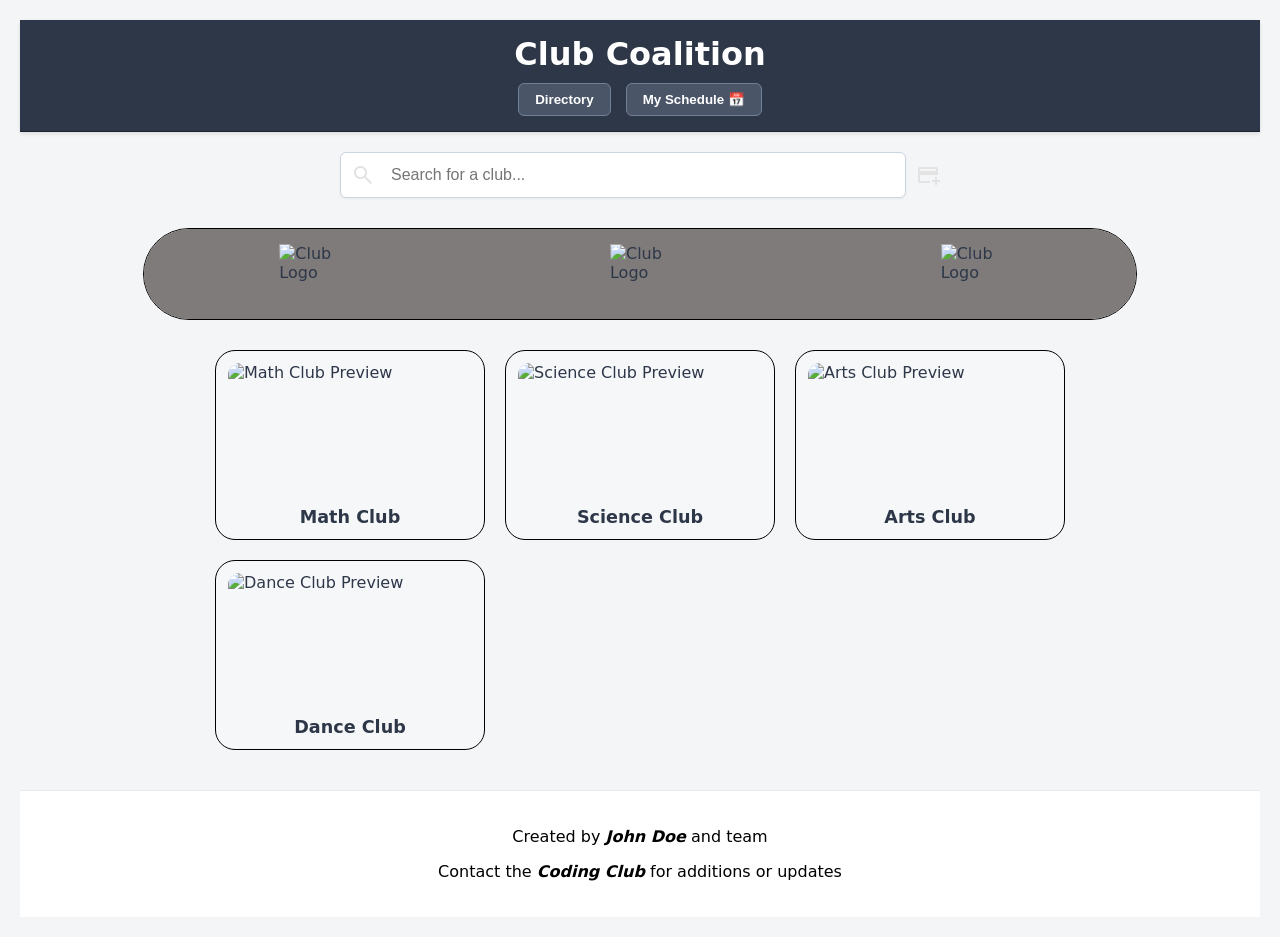
==== index.html @ 8f833a1b "added a calander to see clubs and what days they are on, also added an information card whenever a c" ====
<!DOCTYPE html>
<html lang="en">
<head>
    <meta charset="UTF-8">
    <meta name="viewport" content="width=device-width, initial-scale=1.0">
    <link rel="stylesheet" href="Styles.css">
    <title>Club Coalition</title>
</head>
<body style="background-color: #f4f5f7; color: #2d3748; margin: 0; font-family: system-ui, -apple-system, sans-serif;">

    <!-- Persistent Global Header & Nav -->
    <header class="access" style="background-color: #2d3748; border-bottom: 1px solid #1a202c; padding: 15px; box-shadow: 0 2px 4px rgba(0,0,0,0.1);">
        <h1 style="color: #ffffff; text-align: center; margin: 0 0 10px 0;"><strong>Club Coalition</strong></h1>
        <nav style="display: flex; gap: 15px; justify-content: center;">
            <button onclick="showView('directory-view')" style="cursor:pointer; padding:8px 16px; background:#4a5568; color:#fff; border:1px solid #718096; border-radius:6px; font-weight:600;">Directory</button>
            <button onclick="showView('schedule-view')" style="cursor:pointer; padding:8px 16px; background:#4a5568; color:#fff; border:1px solid #718096; border-radius:6px; font-weight:600;">My Schedule 📅</button>
        </nav>
    </header>

    <!-- VIEW 1: Directory (Home) -->
    <section id="directory-view" class="view">
        <div class="search-row" style="margin: 20px auto; max-width: 600px; display: flex; align-items: center; gap: 10px;">
            <div class="searchBarContainer" style="flex: 1; display: flex; align-items: center; background: #ffffff; border-radius: 6px; padding: 5px 10px; border: 1px solid #cbd5e0; box-shadow: 0 1px 3px rgba(0,0,0,0.05);">
                <img src="search_24dp_E3E3E3_FILL0_wght400_GRAD0_opsz24.png" alt="Search Icon" class="search-icon">
                <input type="text" placeholder="Search for a club..." id="searchBar" style="width: 100%; background: transparent; border: none; color: #2d3748; padding: 8px; outline: none;">
            </div>
            
            <button onclick="showView('add-view')" class="AddClubButton" aria-label="Add Club" style="background:none; border:none; cursor:pointer; padding:0;">
                <img src="add_card_24dp_E3E3E3_FILL0_wght400_GRAD0_opsz24.png" alt="Add Club Icon" title="Add Club">
            </button>
        </div>

        <section class="carousel-container" aria-label="Featured Club Logos">
            <div class="logo-container">
                <img src="https://cdn.freebiesupply.com/logos/large/2x/nvidia-logo-png-transparent.png" alt="Club Logo" class="logo">
                <img src="https://cdn.freebiesupply.com/logos/large/2x/nvidia-logo-png-transparent.png" alt="Club Logo" class="logo">
                <img src="https://cdn.freebiesupply.com/logos/large/2x/nvidia-logo-png-transparent.png" alt="Club Logo" class="logo">
            </div>
        </section>

        <main class="clubs">
            <ul>
                <li class="club-card math-club" onclick="openClubDetails('math')">
                    <a href="javascript:void(0)" style="color: #2d3748; text-decoration: none;">
                        <img src="https://frederictonhigh.nbed.ca/wp-content/uploads/sites/28/2024/10/school-clubs-1200x849-1.png" alt="Math Club Preview">
                        <h3>Math Club</h3>
                    </a>
                </li>
                <li class="club-card science-club" onclick="openClubDetails('science')">
                    <a href="javascript:void(0)" style="color: #2d3748; text-decoration: none;">
                        <img src="https://frederictonhigh.nbed.ca/wp-content/uploads/sites/28/2024/10/school-clubs-1200x849-1.png" alt="Science Club Preview">
                        <h3>Science Club</h3>
                    </a>
                </li>
                <li class="club-card arts-club" onclick="openClubDetails('arts')">
                    <a href="javascript:void(0)" style="color: #2d3748; text-decoration: none;">
                        <img src="https://frederictonhigh.nbed.ca/wp-content/uploads/sites/28/2024/10/school-clubs-1200x849-1.png" alt="Arts Club Preview">
                        <h3>Arts Club</h3>
                    </a>
                </li>
                <li class="club-card dance-club" onclick="openClubDetails('dance')">
                    <a href="javascript:void(0)" style="color: #2d3748; text-decoration: none;">
                        <img src="https://frederictonhigh.nbed.ca/wp-content/uploads/sites/28/2024/10/school-clubs-1200x849-1.png" alt="Dance Club Preview">
                        <h3>Dance Club</h3>
                    </a>
                </li>
            </ul>
        </main>
    </section>

    <!-- VIEW 2: Club Details -->
    <section id="details-view" class="view" style="display: none;">
        <main style="max-width: 800px; margin: 30px auto; padding: 20px;">
            <p><a href="javascript:void(0)" onclick="showView('directory-view')" style="color: #4a5568; text-decoration: none; font-weight: 600;">← Back to Directory</a></p>
            <div id="club-card-details" style="border: 1px solid #e2e8f0; padding: 24px; border-radius: 12px; background: #ffffff; color: #2d3748; box-shadow: 0 4px 6px rgba(0,0,0,0.05);">
                <h2 id="club-title" style="color: #1a202c;">Loading...</h2>
                <p><strong>Supervisor / Advisor:</strong> <span id="club-supervisor">-</span></p>
                <p><strong>Location:</strong> <span id="club-room">-</span></p>
                <p><strong>Google Classroom / Join Code:</strong> <code id="club-code" style="background:#edf2f7; color:#2d3748; padding:4px 8px; border-radius:4px; font-weight: bold; border: 1px solid #cbd5e0;">-</code></p>
                <p><strong>Description:</strong></p>
                <p id="club-description" style="color: #4a5568;">-</p>

                <div style="margin-top: 30px; display: flex; gap: 15px; align-items: center;">
                    <button id="join-btn" onclick="toggleJoinClub()" style="padding: 12px 24px; font-weight: bold; background: #2d3748; color: white; border: none; border-radius: 6px; cursor: pointer;">
                        Join Club & Add to Schedule
                    </button>
                    <button onclick="showView('schedule-view')" style="padding: 12px 20px; border:1px solid #cbd5e0; background: #edf2f7; color: #2d3748; border-radius: 6px; cursor:pointer; font-weight: 600;">
                        View My Schedule 📅
                    </button>
                </div>
            </div>
        </main>
    </section>

    <!-- VIEW 3: Schedule View -->
    <section id="schedule-view" class="view" style="display: none;">
        <main style="max-width: 1000px; margin: 30px auto; padding: 20px;">
            <div style="display: flex; justify-content: space-between; align-items: center; margin-bottom: 15px;">
                <p style="margin:0;"><a href="javascript:void(0)" onclick="showView('directory-view')" style="color: #4a5568; text-decoration: none; font-weight: 600;">← Back to Directory</a></p>
                <!-- Bulk ICS Export Button -->
                <button onclick="downloadICS()" style="background:#2d3748; color:white; padding:10px 18px; border:none; border-radius:6px; cursor:pointer; font-weight:bold; box-shadow: 0 2px 4px rgba(0,0,0,0.1);">
                    📥 Sync All Events to Google Calendar (.ics)
                </button>
            </div>
            
            <div style="background: #ffffff; border-radius: 12px; border: 1px solid #e2e8f0; box-shadow: 0 4px 12px rgba(0,0,0,0.05); padding: 20px;">
                <h2 id="calendar-month-title" style="margin: 0 0 20px 0; color: #1a202c; text-align: center;">Month Year</h2>
                
                <div style="display: grid; grid-template-columns: repeat(7, 1fr); text-align: center; font-weight: bold; color: #718096; border-bottom: 2px solid #edf2f7; padding-bottom: 10px; margin-bottom: 10px;">
                    <div>Sun</div>
                    <div>Mon</div>
                    <div>Tue</div>
                    <div>Wed</div>
                    <div>Thu</div>
                    <div>Fri</div>
                    <div>Sat</div>
                </div>

                <div id="calendar-grid" style="display: grid; grid-template-columns: repeat(7, 1fr); gap: 6px;"></div>
            </div>
        </main>
    </section>

    <!-- VIEW 4: Add Club Form View -->
    <section id="add-view" class="view" style="display: none;">
        <main style="display: flex; flex-direction: column; align-items: center; margin: 30px auto; width: 100%; max-width: 920px;">
            <p style="align-self: flex-start; margin-bottom: 15px;">
                <a href="javascript:void(0)" onclick="showView('directory-view')" style="color: #4a5568; text-decoration: none; font-weight: 600;">← Back to Directory</a>
            </p>
            <div style="background: #ffffff; width: 100%; border-radius: 12px; padding: 20px 10px; border: 1px solid #e2e8f0; box-shadow: 0 4px 12px rgba(0,0,0,0.05);">
                <iframe 
                    src="https://docs.google.com/forms/d/e/1FAIpQLSd6o1mnyf3bCKKNLzgaKZmc_MJKf9AfraTqd9th6pvdMtyCLQ/viewform?embedded=true" 
                    style="width: 100%; height: 850px; border: none;" 
                    marginheight="0" 
                    marginwidth="0">
                    Loading…
                </iframe>
            </div>
        </main>
    </section>

    <!-- Footer -->
    <footer style="text-align: center; padding: 20px; border-top: 1px solid #e2e8f0; margin-top: 40px; color: #718096; background: #ffffff;">
        <p>Created by <strong><em>John Doe</em></strong> and team</p>
        <p>Contact the <strong><em>Coding Club</em></strong> for additions or updates</p>
    </footer>

    <!-- JS Scripts -->
    <script src="clubs.js"></script>
    <script src="script.js"></script>
    <script>
        let currentClubId = null;

        function showView(viewId) {
            document.querySelectorAll('.view').forEach(sec => sec.style.display = 'none');
            document.getElementById(viewId).style.display = 'block';

            if (viewId === 'schedule-view') {
                renderGoogleCalendar();
            }
        }

        function openClubDetails(id) {
            currentClubId = id;
            const club = CLUBS_DATA[id];
            if (!club) return;

            document.getElementById('club-title').textContent = club.name;
            document.getElementById('club-supervisor').textContent = club.supervisor;
            document.getElementById('club-room').textContent = club.room;
            document.getElementById('club-code').textContent = club.classCode;
            document.getElementById('club-description').textContent = club.description;

            updateButtonState();
            showView('details-view');
        }

        function getJoinedClubs() {
            return JSON.parse(localStorage.getItem('joinedClubs') || '[]');
        }

        function updateButtonState() {
            const joined = getJoinedClubs();
            const btn = document.getElementById('join-btn');
            if (joined.includes(currentClubId)) {
                btn.textContent = "Leave Club (Remove from Schedule)";
                btn.style.background = "#e53e3e";
            } else {
                btn.textContent = "Join Club & Add to Schedule";
                btn.style.background = "#2d3748";
            }
        }

        function toggleJoinClub() {
            let joined = getJoinedClubs();
            if (joined.includes(currentClubId)) {
                joined = joined.filter(id => id !== currentClubId);
            } else {
                joined.push(currentClubId);
            }
            localStorage.setItem('joinedClubs', JSON.stringify(joined));
            updateButtonState();
        }

        // Calendar Grid Renderer
        function renderGoogleCalendar() {
            const joinedIds = getJoinedClubs();
            const grid = document.getElementById('calendar-grid');
            const title = document.getElementById('calendar-month-title');
            grid.innerHTML = '';

            const now = new Date();
            const year = now.getFullYear();
            const month = now.getMonth();

            const monthName = now.toLocaleDateString(undefined, { month: 'long', year: 'numeric' });
            title.textContent = monthName;

            const firstDayIndex = new Date(year, month, 1).getDay();
            const totalDays = new Date(year, month + 1, 0).getDate();

            for (let i = 0; i < firstDayIndex; i++) {
                const emptyCell = document.createElement('div');
                emptyCell.style.cssText = "min-height: 90px; background: #f7fafc; border-radius: 6px; border: 1px solid #edf2f7;";
                grid.appendChild(emptyCell);
            }

            for (let day = 1; day <= totalDays; day++) {
                const dayDate = new Date(year, month, day);
                const dayOfWeek = dayDate.getDay();

                const dayCell = document.createElement('div');
                dayCell.style.cssText = "min-height: 90px; background: #ffffff; border: 1px solid #e2e8f0; border-radius: 6px; padding: 6px; display: flex; flex-direction: column; gap: 4px;";
                
                const dayNum = document.createElement('span');
                dayNum.style.cssText = "font-weight: bold; font-size: 12px; color: #4a5568;";
                dayNum.textContent = day;
                dayCell.appendChild(dayNum);

                if (day === now.getDate() && month === now.getMonth() && year === now.getFullYear()) {
                    dayCell.style.borderColor = "#2d3748";
                    dayNum.style.cssText = "background: #2d3748; color: white; border-radius: 50%; width: 20px; height: 20px; display: flex; align-items: center; justify-content: center; font-size: 11px;";
                }

                joinedIds.forEach(id => {
                    const club = CLUBS_DATA[id];
                    if (club && club.meetingDayOfWeek === dayOfWeek) {
                        const eventBadge = document.createElement('div');
                        eventBadge.style.cssText = "background: #edf2f7; color: #2d3748; border-left: 3px solid #4a5568; padding: 3px 6px; border-radius: 3px; font-size: 11px; font-weight: 600; display: block; overflow: hidden; white-space: nowrap; text-overflow: ellipsis;";
                        eventBadge.title = `${club.name} (${club.meetingTime})`;
                        eventBadge.textContent = `${club.meetingTime} ${club.name}`;
                        dayCell.appendChild(eventBadge);
                    }
                });

                grid.appendChild(dayCell);
            }
        }

        // Bulk ICS File Downloader Function
        function downloadICS() {
            const joinedIds = getJoinedClubs();
            if (joinedIds.length === 0) {
                alert("Please join at least one club from the directory first!");
                return;
            }

            let icsLines = [
                "BEGIN:VCALENDAR",
                "VERSION:2.0",
                "PRODID:-//Club Coalition//Schedule//EN",
                "CALSCALE:GREGORIAN"
            ];

            const now = new Date();
            const year = now.getFullYear();
            const month = now.getMonth();

            joinedIds.forEach(id => {
                const club = CLUBS_DATA[id];
                if (!club) return;

                const daysInMonth = new Date(year, month + 1, 0).getDate();
                for (let d = 1; d <= daysInMonth; d++) {
                    const dateObj = new Date(year, month, d);
                    if (dateObj.getDay() === club.meetingDayOfWeek) {
                        const [hours, minutes] = club.meetingTime.split(':').map(Number);
                        
                        const start = new Date(dateObj);
                        start.setHours(hours, minutes, 0);
                        const end = new Date(start.getTime() + (club.durationMinutes || 60) * 60000);

                        const formatDate = (date) => date.toISOString().replace(/-|:|\.\d\d\d/g, '');

                        icsLines.push(
                            "BEGIN:VEVENT",
                            `SUMMARY:${club.name} Meeting`,
                            `DESCRIPTION:Supervisor: ${club.supervisor}\\nClass Code: ${club.classCode}`,
                            `LOCATION:${club.room}`,
                            `DTSTART:${formatDate(start)}`,
                            `DTEND:${formatDate(end)}`,
                            "END:VEVENT"
                        );
                    }
                }
            });

            icsLines.push("END:VCALENDAR");

            const blob = new Blob([icsLines.join("\r\n")], { type: "text/calendar;charset=utf-8" });
            const link = document.createElement("a");
            link.href = window.URL.createObjectURL(blob);
            link.setAttribute("download", "club_schedule.ics");
            document.body.appendChild(link);
            link.click();
            document.body.removeChild(link);
        }
    </script>
</body>
</html>
---- Styles.css ----
body {
    background-color: #dcb3b3;
    font-family: system-ui, -apple-system, sans-serif;
    margin: 0;
    padding: 20px;
}

h1, p {
    text-align: center;
    color: #000000;
}

/* Header & Search Bar Setup */
.access {
    display: flex;
    flex-direction: column;
    align-items: center;
}

.search-row {
    display: flex;
    flex-direction: row;
    align-items: center;
    justify-content: space-between;
    width: 90%;
    max-width: 800px;
    margin: 20px auto;
    gap: 15px;
}

.searchBarContainer {
    display: flex;
    align-items: center;
    border: 1px solid #000000;
    border-radius: 25px;
    padding: 6px 12px;
    flex: 1;
}

.search-icon {
    width: 24px;
    height: 24px;
    margin-right: 8px;
}

.searchBarContainer input {
    border: none;
    outline: none;
    font-size: 16px;
    width: 100%;
    background-color: transparent;
}

.AddClubButton {
    display: flex;
    align-items: center;
    justify-content: center;
    border-radius: 25px;
    border: 1px solid #000000;
    padding: 6px 12px;
    background-color: transparent;
    cursor: pointer;
    text-decoration: none;
}

.AddClubButton img {
    width: 24px;
    height: 24px;
}

/* Infinite Marquee Carousel */
.carousel-container {
    display: flex;
    overflow: hidden;
    width: 80%;
    margin: 30px auto;
    border: 1px solid #000000;
    border-radius: 100px;
}

.logo-container {
    display: flex;
    justify-content: space-around;
    align-items: center;
    background-color: #7f7b7b;
    padding: 15px 0;
    min-width: 100%;
    flex-shrink: 0;
    animation: marqueeScroll 15s linear infinite;
}

.logo {
    width: 60px;
    height: 60px;
    object-fit: contain;
}

@keyframes marqueeScroll {
    0% { transform: translateX(0); }
    100% { transform: translateX(-100%); }
}

/* Club Directory - 3 Cards Per Row Grid */
.clubs ul {
    display: flex;
    flex-wrap: wrap;
    justify-content: flex-start;
    gap: 20px;
    list-style: none;
    padding: 0;
    max-width: 850px; /* Constrains total grid width */
    margin: 30px auto; /* Centers the 3-column block on screen */
}

.club-card {
    border: 1px solid #000000;
    border-radius: 20px;
    padding: 12px;
    width: calc((100% - 40px) / 3); /* (Total width minus 2 gap spaces) / 3 columns */
    box-sizing: border-box;
    background-color: rgba(255, 255, 255, 0.2);
    transition: transform 0.2s ease, box-shadow 0.2s ease;
}

.club-card:hover {
    transform: translateY(-3px);
}

.club-card a {
    text-decoration: none;
    color: #000000;
    display: flex;
    flex-direction: column;
    align-items: center;
}

.club-card img {
    width: 100%;
    height: 130px;
    object-fit: cover;
    border-radius: 12px;
    margin-bottom: 8px;
}

.club-card h3 {
    margin: 6px 0 0 0;
    font-size: 1.1rem;
    text-align: center;
}

/* Footer Styling */
footer {
    margin-top: 40px;
    padding-top: 20px;
    border-top: 1px solid rgba(0, 0, 0, 0.2);
}
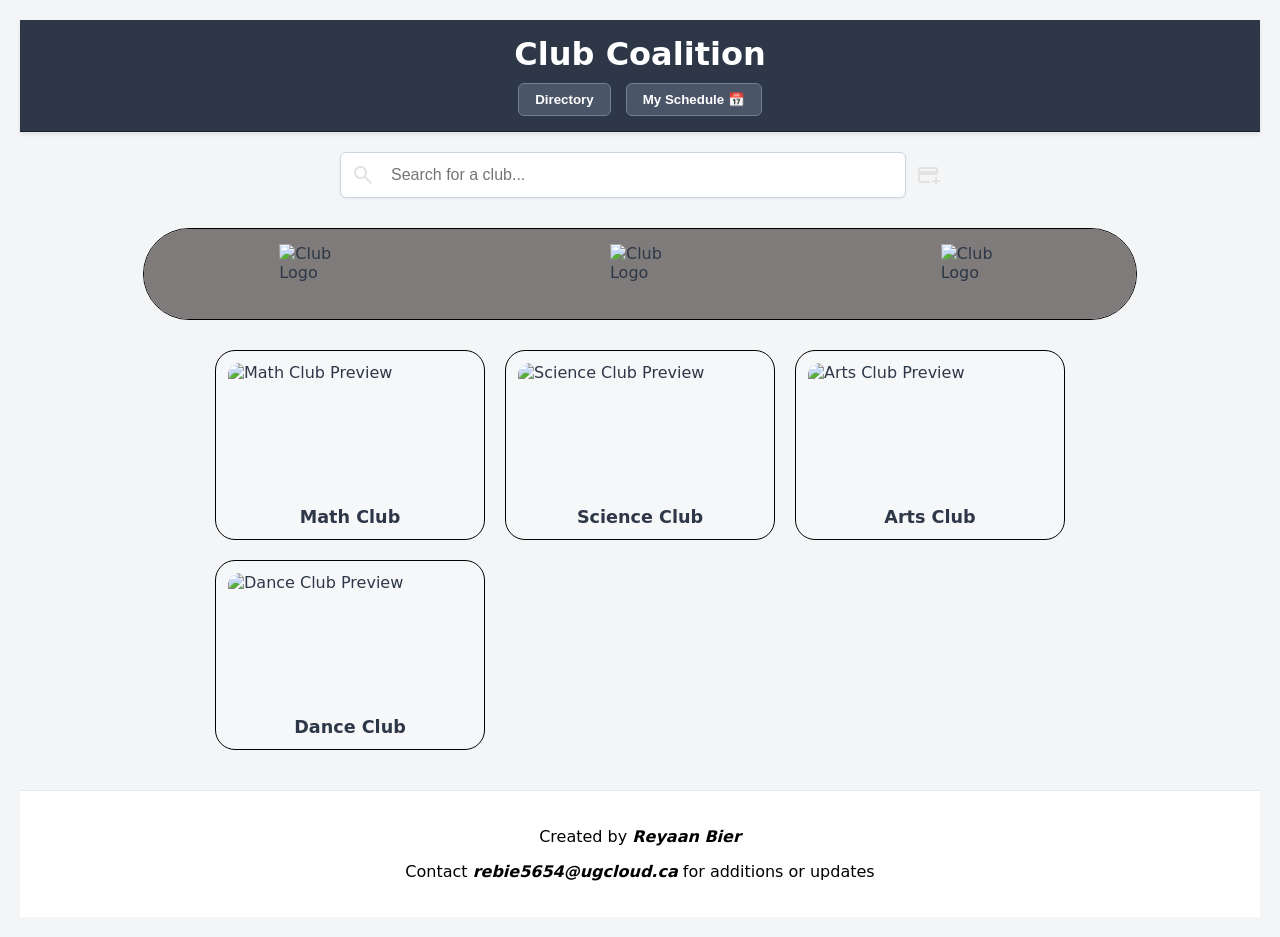
==== commit 797567a9: "Added all the clubs with some info, isnt complete" ====
--- a/index.html
+++ b/index.html
@@ -129,7 +129,7 @@
             </p>
             <div style="background: #ffffff; width: 100%; border-radius: 12px; padding: 20px 10px; border: 1px solid #e2e8f0; box-shadow: 0 4px 12px rgba(0,0,0,0.05);">
                 <iframe 
-                    src="https://docs.google.com/forms/d/e/1FAIpQLSd6o1mnyf3bCKKNLzgaKZmc_MJKf9AfraTqd9th6pvdMtyCLQ/viewform?embedded=true" 
+                    src="https://docs.google.com/forms/d/e/1FAIpQLSd6o1mnyf3bCKKNLzgaKZmc_MJKf9AfraTqd9th6pvdMtyCLQ/viewform?embedded=true"
                     style="width: 100%; height: 850px; border: none;" 
                     marginheight="0" 
                     marginwidth="0">
@@ -141,8 +141,8 @@
 
     <!-- Footer -->
     <footer style="text-align: center; padding: 20px; border-top: 1px solid #e2e8f0; margin-top: 40px; color: #718096; background: #ffffff;">
-        <p>Created by <strong><em>John Doe</em></strong> and team</p>
-        <p>Contact the <strong><em>Coding Club</em></strong> for additions or updates</p>
+        <p>Created by <strong><em>Reyaan Bier</em></strong></p>
+        <p>Contact <strong><em>rebie5654@ugcloud.ca</em></strong> for additions or updates</p>
     </footer>
 
     <!-- JS Scripts -->
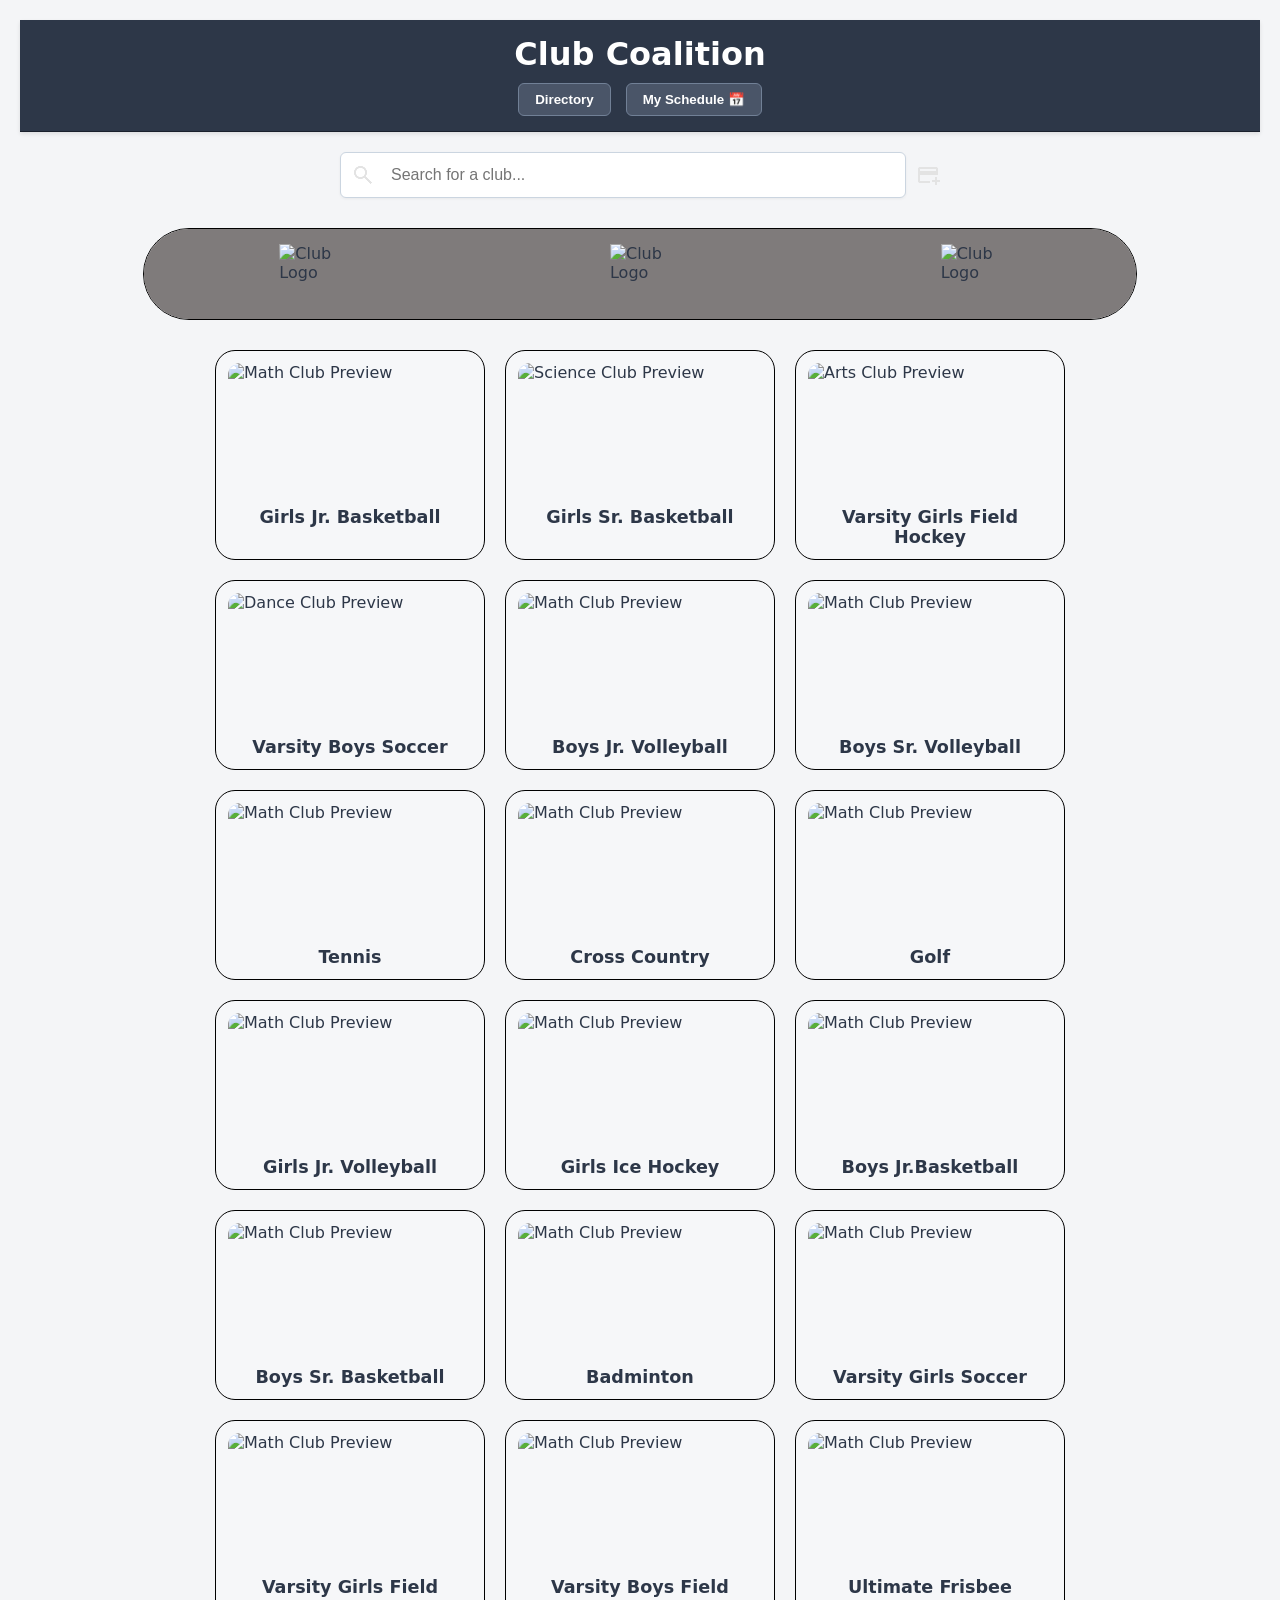
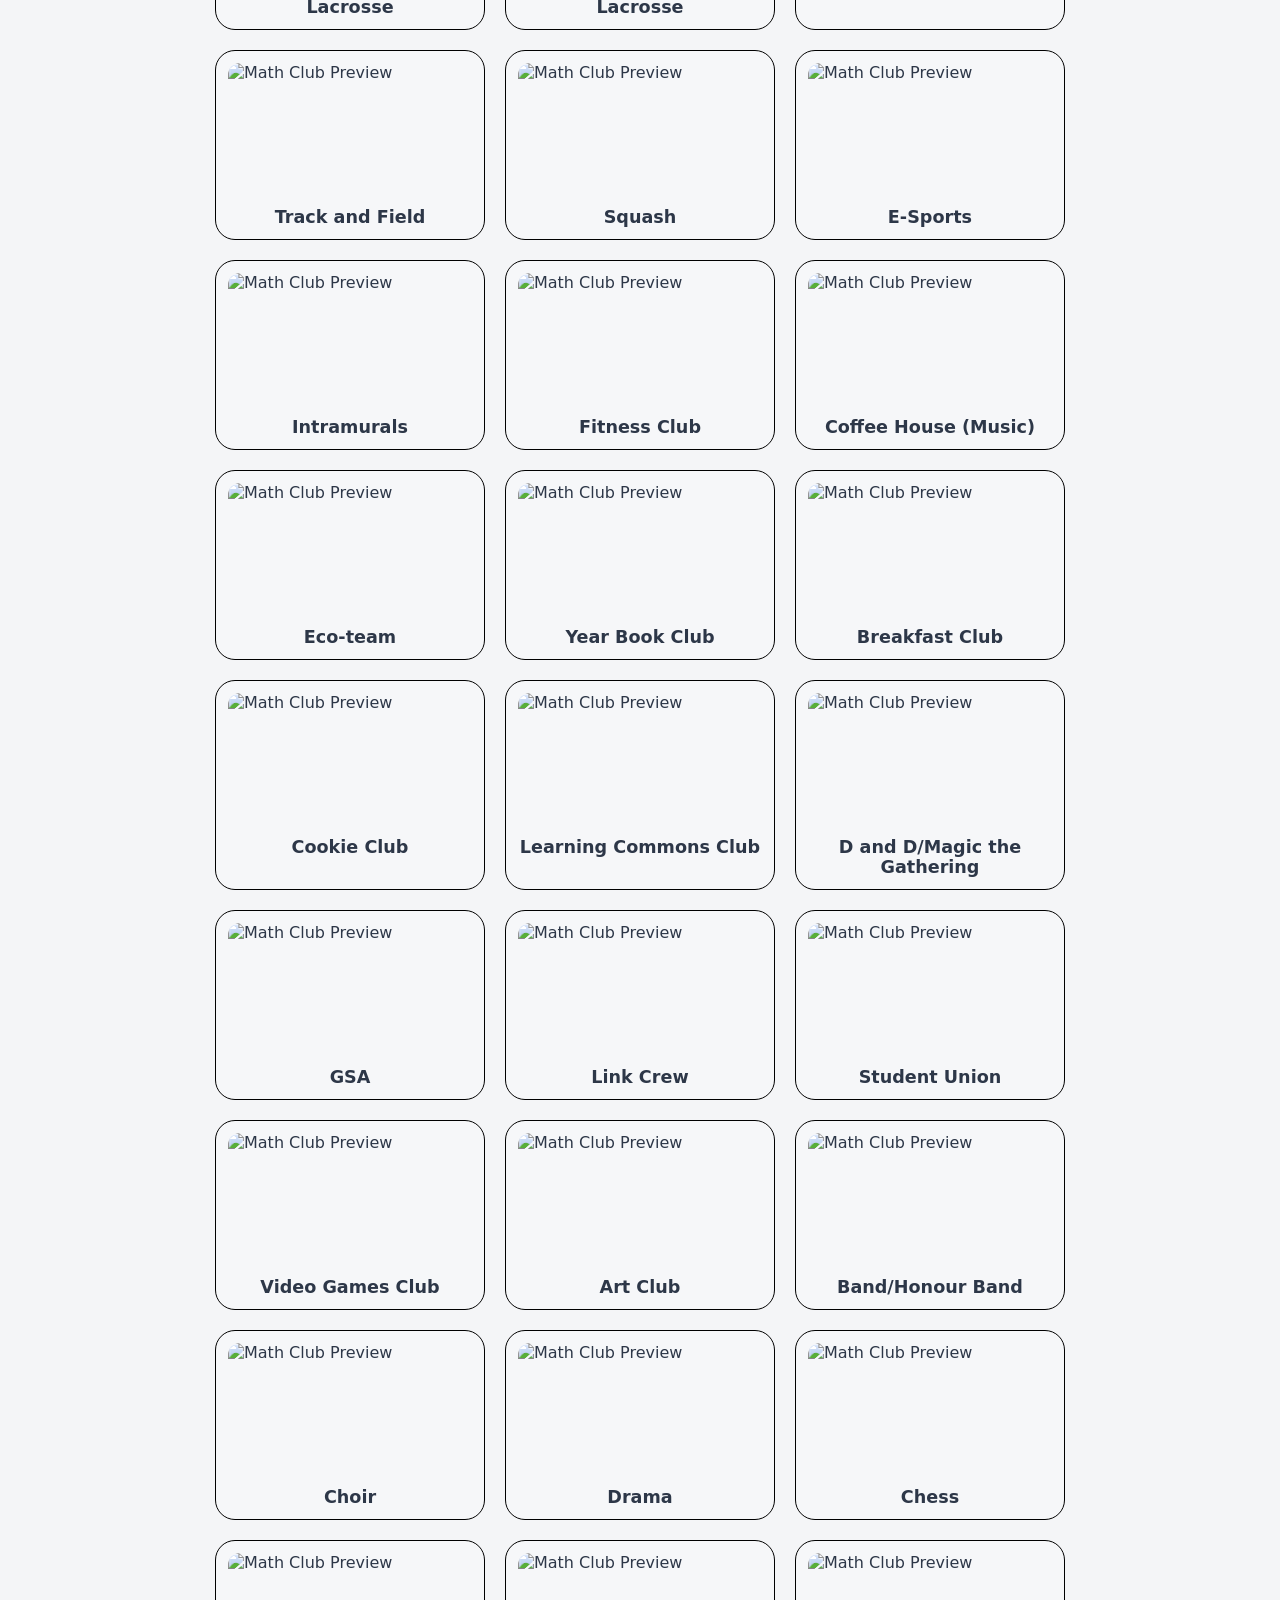
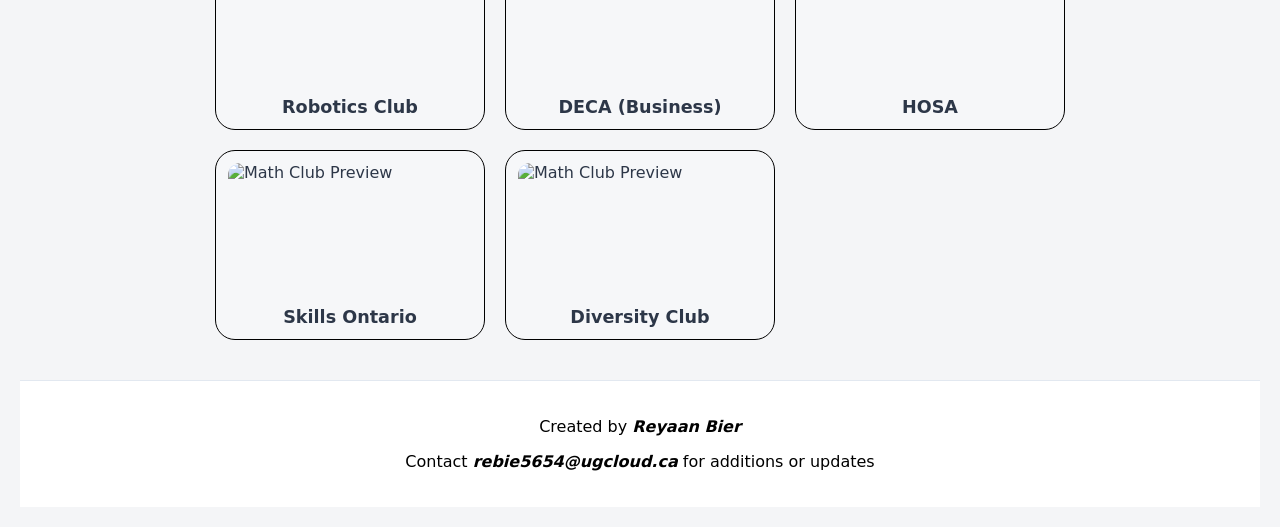
==== commit eb6bb5d4: "Actually made it work rn" ====
--- a/index.html
+++ b/index.html
@@ -40,28 +40,268 @@
 
         <main class="clubs">
             <ul>
-                <li class="club-card math-club" onclick="openClubDetails('math')">
-                    <a href="javascript:void(0)" style="color: #2d3748; text-decoration: none;">
-                        <img src="https://frederictonhigh.nbed.ca/wp-content/uploads/sites/28/2024/10/school-clubs-1200x849-1.png" alt="Math Club Preview">
-                        <h3>Math Club</h3>
-                    </a>
-                </li>
-                <li class="club-card science-club" onclick="openClubDetails('science')">
+                <li class="club-card Girls Jr. Basketball" onclick="openClubDetails('Girls Jr. Basketball')">
+                    <a href="javascript:void(0)" style="color: #2d3748; text-decoration: none;">
+                        <img src="https://frederictonhigh.nbed.ca/wp-content/uploads/sites/28/2024/10/school-clubs-1200x849-1.png" alt="Math Club Preview">
+                        <h3>Girls Jr. Basketball</h3>
+                    </a>
+                </li>
+                <li class="club-card Girls Sr. Basketball" onclick="openClubDetails('Girls Sr. Basketball')">
                     <a href="javascript:void(0)" style="color: #2d3748; text-decoration: none;">
                         <img src="https://frederictonhigh.nbed.ca/wp-content/uploads/sites/28/2024/10/school-clubs-1200x849-1.png" alt="Science Club Preview">
-                        <h3>Science Club</h3>
-                    </a>
-                </li>
-                <li class="club-card arts-club" onclick="openClubDetails('arts')">
+                        <h3>Girls Sr. Basketball</h3>
+                    </a>
+                </li>
+                <li class="club-card Varsity Girls Field Hockey " onclick="openClubDetails('Varsity Girls Field Hockey ')">
                     <a href="javascript:void(0)" style="color: #2d3748; text-decoration: none;">
                         <img src="https://frederictonhigh.nbed.ca/wp-content/uploads/sites/28/2024/10/school-clubs-1200x849-1.png" alt="Arts Club Preview">
-                        <h3>Arts Club</h3>
-                    </a>
-                </li>
-                <li class="club-card dance-club" onclick="openClubDetails('dance')">
+                        <h3>Varsity Girls Field Hockey</h3>
+                    </a>
+                </li>
+                <li class="club-card Varsity Boys Soccer" onclick="openClubDetails('Varsity Boys Soccer')">
                     <a href="javascript:void(0)" style="color: #2d3748; text-decoration: none;">
                         <img src="https://frederictonhigh.nbed.ca/wp-content/uploads/sites/28/2024/10/school-clubs-1200x849-1.png" alt="Dance Club Preview">
-                        <h3>Dance Club</h3>
+                        <h3>Varsity Boys Soccer</h3>
+                    </a>
+                </li>
+                <li class="club-card Boys Jr. Volleyball" onclick="openClubDetails('Boys Jr. Volleyball')">
+                    <a href="javascript:void(0)" style="color: #2d3748; text-decoration: none;">
+                        <img src="https://frederictonhigh.nbed.ca/wp-content/uploads/sites/28/2024/10/school-clubs-1200x849-1.png" alt="Math Club Preview">
+                        <h3>Boys Jr. Volleyball</h3>
+                    </a>
+                </li>
+                <li class="club-card Boys Sr. Volleyball" onclick="openClubDetails('Boys Sr. Volleyball')">
+                    <a href="javascript:void(0)" style="color: #2d3748; text-decoration: none;">
+                        <img src="https://frederictonhigh.nbed.ca/wp-content/uploads/sites/28/2024/10/school-clubs-1200x849-1.png" alt="Math Club Preview">
+                        <h3>Boys Sr. Volleyball</h3>
+                    </a>
+                </li>
+                <li class="club-card Tennis" onclick="openClubDetails('Tennis')">
+                    <a href="javascript:void(0)" style="color: #2d3748; text-decoration: none;">
+                        <img src="https://frederictonhigh.nbed.ca/wp-content/uploads/sites/28/2024/10/school-clubs-1200x849-1.png" alt="Math Club Preview">
+                        <h3>Tennis</h3>
+                    </a>
+                </li>
+                <li class="club-card Cross Country" onclick="openClubDetails('Cross Country')">
+                    <a href="javascript:void(0)" style="color: #2d3748; text-decoration: none;">
+                        <img src="https://frederictonhigh.nbed.ca/wp-content/uploads/sites/28/2024/10/school-clubs-1200x849-1.png" alt="Math Club Preview">
+                        <h3>Cross Country</h3>
+                    </a>
+                </li>
+                <li class="club-card Golf" onclick="openClubDetails('Golf')">
+                    <a href="javascript:void(0)" style="color: #2d3748; text-decoration: none;">
+                        <img src="https://frederictonhigh.nbed.ca/wp-content/uploads/sites/28/2024/10/school-clubs-1200x849-1.png" alt="Math Club Preview">
+                        <h3>Golf</h3>
+                    </a>
+                </li>
+                <li class="club-card Girls Jr. Volleyball" onclick="openClubDetails('Girls Jr. Volleyball')">
+                    <a href="javascript:void(0)" style="color: #2d3748; text-decoration: none;">
+                        <img src="https://frederictonhigh.nbed.ca/wp-content/uploads/sites/28/2024/10/school-clubs-1200x849-1.png" alt="Math Club Preview">
+                        <h3>Girls Jr. Volleyball</h3>
+                    </a>
+                </li>
+                <li class="club-card Girls Ice Hockey" onclick="openClubDetails('Girls Ice Hockey')">
+                    <a href="javascript:void(0)" style="color: #2d3748; text-decoration: none;">
+                        <img src="https://frederictonhigh.nbed.ca/wp-content/uploads/sites/28/2024/10/school-clubs-1200x849-1.png" alt="Math Club Preview">
+                        <h3>Girls Ice Hockey</h3>
+                    </a>
+                </li>
+                <li class="club-card Boys Jr.Basketball" onclick="openClubDetails('Boys Jr.Basketball')">
+                    <a href="javascript:void(0)" style="color: #2d3748; text-decoration: none;">
+                        <img src="https://frederictonhigh.nbed.ca/wp-content/uploads/sites/28/2024/10/school-clubs-1200x849-1.png" alt="Math Club Preview">
+                        <h3>Boys Jr.Basketball</h3>
+                    </a>
+                </li>
+                <li class="club-card Boys Sr. Basketball" onclick="openClubDetails('Boys Sr. Basketball')">
+                    <a href="javascript:void(0)" style="color: #2d3748; text-decoration: none;">
+                        <img src="https://frederictonhigh.nbed.ca/wp-content/uploads/sites/28/2024/10/school-clubs-1200x849-1.png" alt="Math Club Preview">
+                        <h3>Boys Sr. Basketball</h3>
+                    </a>
+                </li>
+                <li class="club-card Badminton" onclick="openClubDetails('Badminton')">
+                    <a href="javascript:void(0)" style="color: #2d3748; text-decoration: none;">
+                        <img src="https://frederictonhigh.nbed.ca/wp-content/uploads/sites/28/2024/10/school-clubs-1200x849-1.png" alt="Math Club Preview">
+                        <h3>Badminton</h3>
+                    </a>
+                </li>
+                <li class="club-card Varsity Girls Soccer" onclick="openClubDetails('Varsity Girls Soccer')">
+                    <a href="javascript:void(0)" style="color: #2d3748; text-decoration: none;">
+                        <img src="https://frederictonhigh.nbed.ca/wp-content/uploads/sites/28/2024/10/school-clubs-1200x849-1.png" alt="Math Club Preview">
+                        <h3>Varsity Girls Soccer</h3>
+                    </a>
+                </li>
+                <li class="club-card Varsity Girls Field Lacrosse" onclick="openClubDetails('Varsity Girls Field Lacrosse')">
+                    <a href="javascript:void(0)" style="color: #2d3748; text-decoration: none;">
+                        <img src="https://frederictonhigh.nbed.ca/wp-content/uploads/sites/28/2024/10/school-clubs-1200x849-1.png" alt="Math Club Preview">
+                        <h3>Varsity Girls Field Lacrosse</h3>
+                    </a>
+                </li>
+                <li class="club-card Varsity Boys Field Lacrosse" onclick="openClubDetails('Varsity Boys Field Lacrosse')">
+                    <a href="javascript:void(0)" style="color: #2d3748; text-decoration: none;">
+                        <img src="https://frederictonhigh.nbed.ca/wp-content/uploads/sites/28/2024/10/school-clubs-1200x849-1.png" alt="Math Club Preview">
+                        <h3>Varsity Boys Field Lacrosse</h3>
+                    </a>
+                </li>
+                <li class="club-card Ultimate Frisbee" onclick="openClubDetails('Ultimate Frisbee')">
+                    <a href="javascript:void(0)" style="color: #2d3748; text-decoration: none;">
+                        <img src="https://frederictonhigh.nbed.ca/wp-content/uploads/sites/28/2024/10/school-clubs-1200x849-1.png" alt="Math Club Preview">
+                        <h3>Ultimate Frisbee</h3>
+                    </a>
+                </li>
+                <li class="club-card Track and Field" onclick="openClubDetails('Track and Field')">
+                    <a href="javascript:void(0)" style="color: #2d3748; text-decoration: none;">
+                        <img src="https://frederictonhigh.nbed.ca/wp-content/uploads/sites/28/2024/10/school-clubs-1200x849-1.png" alt="Math Club Preview">
+                        <h3>Track and Field</h3>
+                    </a>
+                </li>
+                <li class="club-card Squash" onclick="openClubDetails('Squash')">
+                    <a href="javascript:void(0)" style="color: #2d3748; text-decoration: none;">
+                        <img src="https://frederictonhigh.nbed.ca/wp-content/uploads/sites/28/2024/10/school-clubs-1200x849-1.png" alt="Math Club Preview">
+                        <h3>Squash</h3>
+                    </a>
+                </li>
+                <li class="club-card E-Sports" onclick="openClubDetails('E-Sports')">
+                    <a href="javascript:void(0)" style="color: #2d3748; text-decoration: none;">
+                        <img src="https://frederictonhigh.nbed.ca/wp-content/uploads/sites/28/2024/10/school-clubs-1200x849-1.png" alt="Math Club Preview">
+                        <h3>E-Sports</h3>
+                    </a>
+                </li>
+                <li class="club-card Intramurals" onclick="openClubDetails('Intramurals')">
+                    <a href="javascript:void(0)" style="color: #2d3748; text-decoration: none;">
+                        <img src="https://frederictonhigh.nbed.ca/wp-content/uploads/sites/28/2024/10/school-clubs-1200x849-1.png" alt="Math Club Preview">
+                        <h3>Intramurals</h3>
+                    </a>
+                </li>
+                <li class="club-card Fitness Club" onclick="openClubDetails('Fitness Club')">
+                    <a href="javascript:void(0)" style="color: #2d3748; text-decoration: none;">
+                        <img src="https://frederictonhigh.nbed.ca/wp-content/uploads/sites/28/2024/10/school-clubs-1200x849-1.png" alt="Math Club Preview">
+                        <h3>Fitness Club</h3>
+                    </a>
+                </li>
+                <li class="club-card Coffee House (Music)" onclick="openClubDetails('Coffee House (Music)')">
+                    <a href="javascript:void(0)" style="color: #2d3748; text-decoration: none;">
+                        <img src="https://frederictonhigh.nbed.ca/wp-content/uploads/sites/28/2024/10/school-clubs-1200x849-1.png" alt="Math Club Preview">
+                        <h3>Coffee House (Music)</h3>
+                    </a>
+                </li>
+                <li class="club-card Eco-team" onclick="openClubDetails('Eco-team')">
+                    <a href="javascript:void(0)" style="color: #2d3748; text-decoration: none;">
+                        <img src="https://frederictonhigh.nbed.ca/wp-content/uploads/sites/28/2024/10/school-clubs-1200x849-1.png" alt="Math Club Preview">
+                        <h3>Eco-team</h3>
+                    </a>
+                </li>
+                <li class="club-card Year Book Club" onclick="openClubDetails('Year Book Club')">
+                    <a href="javascript:void(0)" style="color: #2d3748; text-decoration: none;">
+                        <img src="https://frederictonhigh.nbed.ca/wp-content/uploads/sites/28/2024/10/school-clubs-1200x849-1.png" alt="Math Club Preview">
+                        <h3>Year Book Club</h3>
+                    </a>
+                </li>
+                <li class="club-card Breakfast Club" onclick="openClubDetails('Breakfast Club')">
+                    <a href="javascript:void(0)" style="color: #2d3748; text-decoration: none;">
+                        <img src="https://frederictonhigh.nbed.ca/wp-content/uploads/sites/28/2024/10/school-clubs-1200x849-1.png" alt="Math Club Preview">
+                        <h3>Breakfast Club</h3>
+                    </a>
+                </li>
+                <li class="club-card Cookie Club" onclick="openClubDetails('Cookie Club')">
+                    <a href="javascript:void(0)" style="color: #2d3748; text-decoration: none;">
+                        <img src="https://frederictonhigh.nbed.ca/wp-content/uploads/sites/28/2024/10/school-clubs-1200x849-1.png" alt="Math Club Preview">
+                        <h3>Cookie Club</h3>
+                    </a>
+                </li>
+                <li class="club-card Learning Commons Club" onclick="openClubDetails('Learning Commons Club')">
+                    <a href="javascript:void(0)" style="color: #2d3748; text-decoration: none;">
+                        <img src="https://frederictonhigh.nbed.ca/wp-content/uploads/sites/28/2024/10/school-clubs-1200x849-1.png" alt="Math Club Preview">
+                        <h3>Learning Commons Club</h3>
+                    </a>
+                </li>
+                <li class="club-card D and D/Magic the Gathering" onclick="openClubDetails('D and D/Magic the Gathering')">
+                    <a href="javascript:void(0)" style="color: #2d3748; text-decoration: none;">
+                        <img src="https://frederictonhigh.nbed.ca/wp-content/uploads/sites/28/2024/10/school-clubs-1200x849-1.png" alt="Math Club Preview">
+                        <h3>D and D/Magic the Gathering</h3>
+                    </a>
+                </li>
+                <li class="club-card GSA " onclick="openClubDetails('GSA ')">
+                    <a href="javascript:void(0)" style="color: #2d3748; text-decoration: none;">
+                        <img src="https://frederictonhigh.nbed.ca/wp-content/uploads/sites/28/2024/10/school-clubs-1200x849-1.png" alt="Math Club Preview">
+                        <h3>GSA </h3>
+                    </a>
+                </li>
+                <li class="club-card Link Crew " onclick="openClubDetails('Link Crew ')">
+                    <a href="javascript:void(0)" style="color: #2d3748; text-decoration: none;">
+                        <img src="https://frederictonhigh.nbed.ca/wp-content/uploads/sites/28/2024/10/school-clubs-1200x849-1.png" alt="Math Club Preview">
+                        <h3>Link Crew </h3>
+                    </a>
+                </li>
+                <li class="club-card Student Union " onclick="openClubDetails('Student Union ')">
+                    <a href="javascript:void(0)" style="color: #2d3748; text-decoration: none;">
+                        <img src="https://frederictonhigh.nbed.ca/wp-content/uploads/sites/28/2024/10/school-clubs-1200x849-1.png" alt="Math Club Preview">
+                        <h3>Student Union </h3>
+                    </a>
+                </li>
+                <li class="club-card Video Games Club " onclick="openClubDetails('Video Games Club ')">
+                    <a href="javascript:void(0)" style="color: #2d3748; text-decoration: none;">
+                        <img src="https://frederictonhigh.nbed.ca/wp-content/uploads/sites/28/2024/10/school-clubs-1200x849-1.png" alt="Math Club Preview">
+                        <h3>Video Games Club </h3>
+                    </a>
+                </li>
+                <li class="club-card Art Club " onclick="openClubDetails('Art Club ')">
+                    <a href="javascript:void(0)" style="color: #2d3748; text-decoration: none;">
+                        <img src="https://frederictonhigh.nbed.ca/wp-content/uploads/sites/28/2024/10/school-clubs-1200x849-1.png" alt="Math Club Preview">
+                        <h3>Art Club </h3>
+                    </a>
+                </li>
+                <li class="club-card Band/Honour Band " onclick="openClubDetails('Band/Honour Band ')">
+                    <a href="javascript:void(0)" style="color: #2d3748; text-decoration: none;">
+                        <img src="https://frederictonhigh.nbed.ca/wp-content/uploads/sites/28/2024/10/school-clubs-1200x849-1.png" alt="Math Club Preview">
+                        <h3>Band/Honour Band </h3>
+                    </a>
+                </li>
+                <li class="club-card Choir " onclick="openClubDetails('Choir ')">
+                    <a href="javascript:void(0)" style="color: #2d3748; text-decoration: none;">
+                        <img src="https://frederictonhigh.nbed.ca/wp-content/uploads/sites/28/2024/10/school-clubs-1200x849-1.png" alt="Math Club Preview">
+                        <h3>Choir </h3>
+                    </a>
+                </li>
+                <li class="club-card Drama " onclick="openClubDetails('Drama ')">
+                    <a href="javascript:void(0)" style="color: #2d3748; text-decoration: none;">
+                        <img src="https://frederictonhigh.nbed.ca/wp-content/uploads/sites/28/2024/10/school-clubs-1200x849-1.png" alt="Math Club Preview">
+                        <h3>Drama </h3>
+                    </a>
+                </li>
+                <li class="club-card Chess" onclick="openClubDetails('Chess ')">
+                    <a href="javascript:void(0)" style="color: #2d3748; text-decoration: none;">
+                        <img src="https://frederictonhigh.nbed.ca/wp-content/uploads/sites/28/2024/10/school-clubs-1200x849-1.png" alt="Math Club Preview">
+                        <h3>Chess </h3>
+                    </a>
+                </li>
+                <li class="club-card Robotics Club" onclick="openClubDetails('Robotics Club')">
+                    <a href="javascript:void(0)" style="color: #2d3748; text-decoration: none;">
+                        <img src="https://frederictonhigh.nbed.ca/wp-content/uploads/sites/28/2024/10/school-clubs-1200x849-1.png" alt="Math Club Preview">
+                        <h3>Robotics Club </h3>
+                    </a>
+                </li>
+                <li class="club-card DECA (Business)" onclick="openClubDetails('DECA (Business)')">
+                    <a href="javascript:void(0)" style="color: #2d3748; text-decoration: none;">
+                        <img src="https://frederictonhigh.nbed.ca/wp-content/uploads/sites/28/2024/10/school-clubs-1200x849-1.png" alt="Math Club Preview">
+                        <h3>DECA (Business) </h3>
+                    </a>
+                </li>
+                <li class="club-card HOSA" onclick="openClubDetails('HOSA')">
+                    <a href="javascript:void(0)" style="color: #2d3748; text-decoration: none;">
+                        <img src="https://frederictonhigh.nbed.ca/wp-content/uploads/sites/28/2024/10/school-clubs-1200x849-1.png" alt="Math Club Preview">
+                        <h3>HOSA </h3>
+                    </a>
+                </li>
+                <li class="club-card Skills Ontario" onclick="openClubDetails('Skills Ontario')">
+                    <a href="javascript:void(0)" style="color: #2d3748; text-decoration: none;">
+                        <img src="https://frederictonhigh.nbed.ca/wp-content/uploads/sites/28/2024/10/school-clubs-1200x849-1.png" alt="Math Club Preview">
+                        <h3>Skills Ontario </h3>
+                    </a>
+                </li>
+                <li class="club-card Diversity Club" onclick="openClubDetails('Diversity Club')">
+                    <a href="javascript:void(0)" style="color: #2d3748; text-decoration: none;">
+                        <img src="https://frederictonhigh.nbed.ca/wp-content/uploads/sites/28/2024/10/school-clubs-1200x849-1.png" alt="Math Club Preview">
+                        <h3>Diversity Club </h3>
                     </a>
                 </li>
             </ul>
